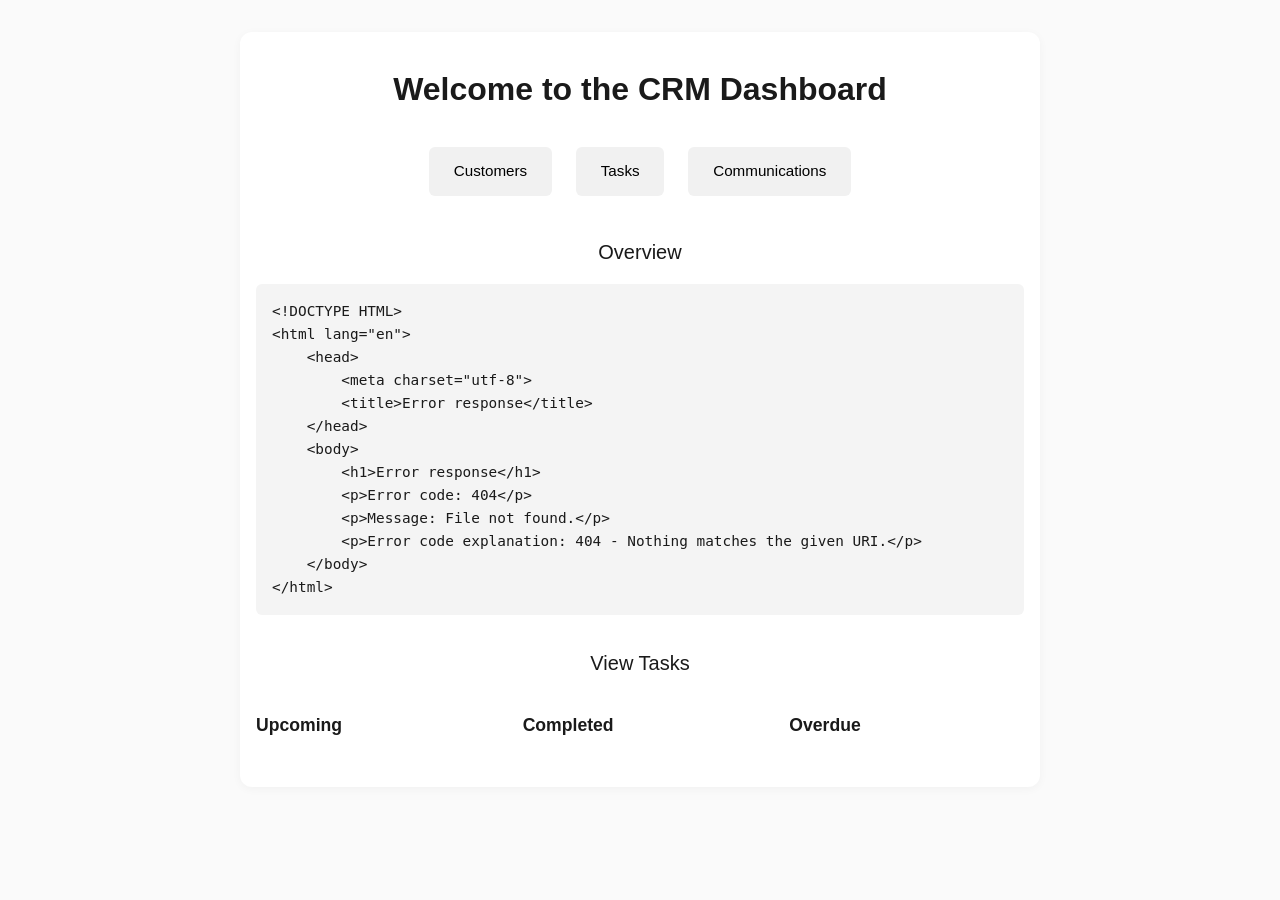
==== target/classes/public/index.HTML @ 6c191093 "first time push project" ====
<!-- index.html -->
<!DOCTYPE html>
<html lang="en">
<head>
  <meta charset="UTF-8" />
  <title>CRM Dashboard</title>
  <link rel="stylesheet" href="CRMInterface.css" />
</head>
<body>
  <div class="container">
    <h1>Welcome to the CRM Dashboard</h1>
    <nav>
      <ul>
        <li><a href="customers.html">Customers</a></li>
        <li><a href="tasks.html">Tasks</a></li>
        <li><a href="communications.html">Communications</a></li>
      </ul>
    </nav>

    <h2>Overview</h2>
    <pre id="overviewReport">Loading report...</pre>

    <h2>View Tasks</h2>
    <div id="taskOverview" class="task-grid">
      <div>
        <h3>Upcoming</h3>
        <ul id="upcomingTasks"></ul>
      </div>
      <div>
        <h3>Completed</h3>
        <ul id="completedTasks"></ul>
      </div>
      <div>
        <h3>Overdue</h3>
        <ul id="overdueTasks"></ul>
      </div>
    </div>
  </div>

  <script>
    async function loadReport() {
      const res = await fetch('/api/report');
      const reportText = await res.text();
      document.getElementById('overviewReport').textContent = reportText;
    }

    async function loadTaskOverview() {
      const res = await fetch('/api/tasks');
      const tasks = await res.json();
      const now = new Date();

      const upcoming = document.getElementById('upcomingTasks');
      const completed = document.getElementById('completedTasks');
      const overdue = document.getElementById('overdueTasks');

      upcoming.innerHTML = '';
      completed.innerHTML = '';
      overdue.innerHTML = '';

      tasks.forEach(t => {
        const due = new Date(t.dueDate);
        const li = document.createElement('li');
        li.textContent = `${t.description} (Due: ${t.dueDate})`;

        if (t.completed) {
          completed.appendChild(li);
        } else if (due < now) {
          overdue.appendChild(li);
        } else {
          upcoming.appendChild(li);
        }
      });
    }

    window.onload = () => {
      loadReport();
      loadTaskOverview();
    };
  </script>
</body>
</html>
---- target/classes/public/CRMInterface.css ----
/* Reset & Base */
* {
  margin: 0;
  padding: 0;
  box-sizing: border-box;
}

body {
  font-family: 'Inter', 'Arial', sans-serif;
  background-color: #fafafa;
  color: #1a1a1a;
  line-height: 1.6;
  padding: 2rem;
}

.container {
  max-width: 800px;
  margin: 0 auto;
  padding: 2rem 1rem;
  background: white;
  border-radius: 12px;
  box-shadow: 0 2px 10px rgba(0, 0, 0, 0.04);
}


/* Headings */
h1 {
  font-size: 2rem;
  font-weight: 600;
  text-align: center;
  margin-bottom: 2rem;
}

h2 {
  font-size: 1.25rem;
  font-weight: 500;
  text-align: center;
  margin: 2rem 0 1rem;
}

/* Navigation */
nav ul {
  display: flex;
  justify-content: center;
  gap: 1.5rem;
  list-style: none;
  padding: 0;
  margin: 1rem 0 2rem;
}

nav ul li a {
  text-decoration: none;
  color: #000000;
  font-weight: 500;
  padding: 0.4rem 0.8rem;
  border-radius: 6px;
}

nav ul li a:hover {
  background-color: #e8f0fe;
}

/* Forms */
input, button, select, textarea {
  font: inherit;
  padding: 0.6rem 1rem;
  margin: 0.4rem 0.2rem;
  border: 1px solid #ddd;
  border-radius: 6px;
  background-color: #fff;
  transition: all 0.2s ease;
}

input:focus, button:focus {
  outline: none;
  border-color: #000000;
  box-shadow: 0 0 0 2px rgba(46, 134, 222, 0.2);
}

button {
  background-color: #000000;
  color: white;
  border: none;
  cursor: pointer;
}

button:hover {
  background-color: #000000;
}

/* Lists & Display */
ul {
  list-style: none;
  padding: 0;
  margin-top: 1rem;
}

ul li {
  padding: 0.75rem;
  background: #f1f1f1;
  border-radius: 6px;
  margin-bottom: 0.5rem;
  font-size: 0.95rem;
  color: #333;
  text-align: left;
}

pre {
  background: #f4f4f4;
  padding: 1rem;
  border-radius: 6px;
  font-size: 0.9rem;
  white-space: pre-wrap;
}

/* Footer (optional) */
footer {
  text-align: center;
  font-size: 0.85rem;
  color: #aaa;
  margin-top: 4rem;
}

.task-grid {
  display: grid;
  grid-template-columns: repeat(3, 1fr);
  gap: 2rem;
  margin-top: 2rem;
}

.task-grid h3 {
  font-size: 1.1rem;
  margin-bottom: 0.5rem;
}

.chat-thread {
  display: flex;
  flex-direction: column;
  gap: 1rem;
  max-height: 60vh;
  overflow-y: auto;
  padding: 1rem;
  background: #f7f7f7;
  border-radius: 10px;
  border: 1px solid #e0e0e0;
}

.chat-bubble {
  max-width: 70%;
  padding: 0.75rem 1rem;
  background: white;
  border-radius: 12px;
  box-shadow: 0 1px 4px rgba(0,0,0,0.05);
  font-size: 0.95rem;
  color: #333;
  align-self: flex-start;
}

.chat-bubble.user {
  background: #d7ebff;
  align-self: flex-end;
}

.chat-bubble .meta {
  font-size: 0.75rem;
  color: #777;
  margin-top: 0.4rem;
}
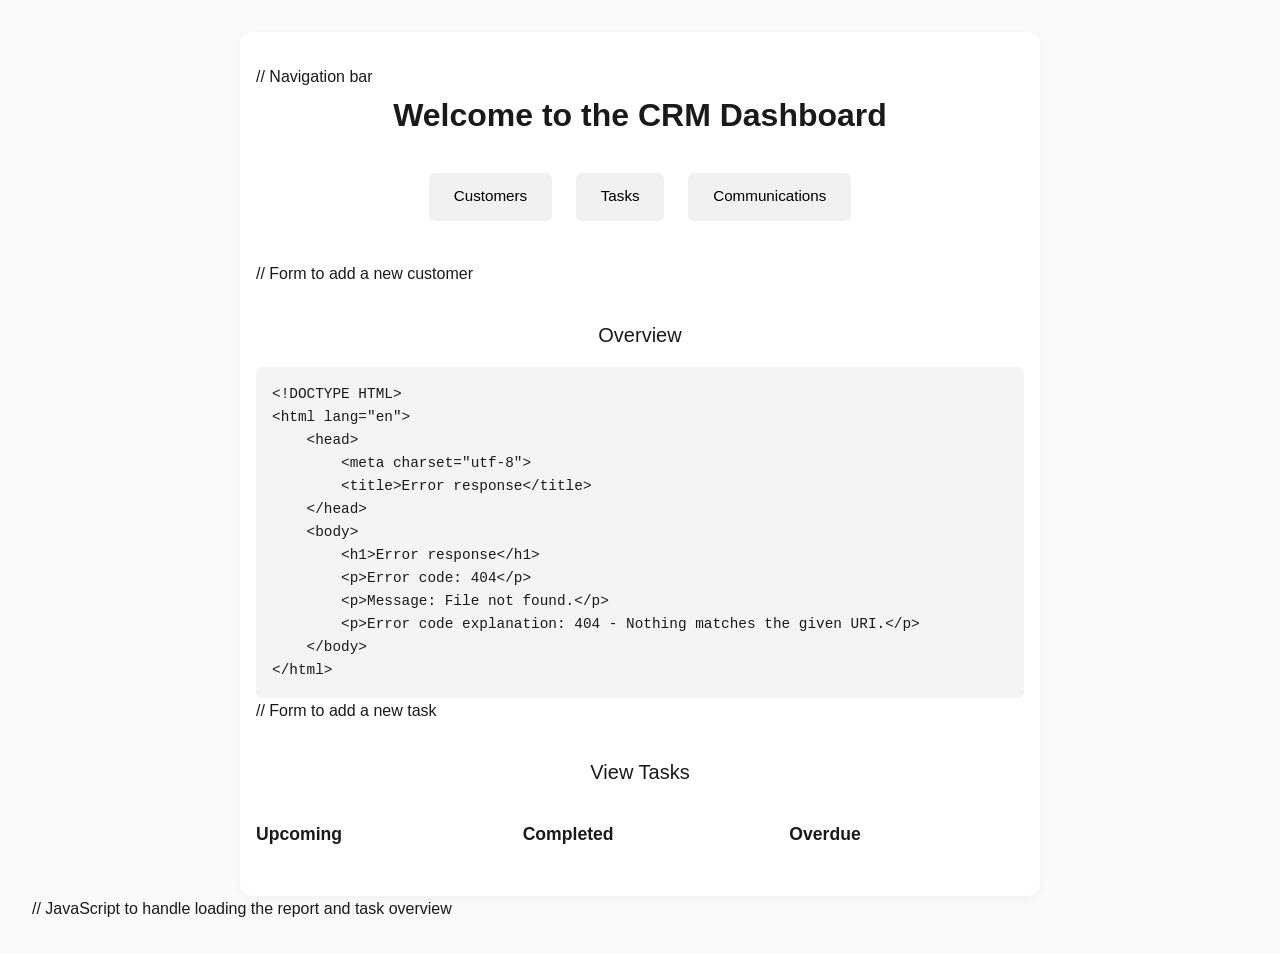
==== commit ce9c9124: "Project with test" ====
--- a/target/classes/public/index.HTML
+++ b/target/classes/public/index.HTML
@@ -8,6 +8,8 @@
 </head>
 <body>
   <div class="container">
+
+    // Navigation bar
     <h1>Welcome to the CRM Dashboard</h1>
     <nav>
       <ul>
@@ -17,9 +19,11 @@
       </ul>
     </nav>
 
+    // Form to add a new customer
     <h2>Overview</h2>
     <pre id="overviewReport">Loading report...</pre>
 
+    // Form to add a new task
     <h2>View Tasks</h2>
     <div id="taskOverview" class="task-grid">
       <div>
@@ -37,14 +41,17 @@
     </div>
   </div>
 
+  // JavaScript to handle loading the report and task overview
   <script>
-    async function loadReport() {
+    async function loadReport() 
+    {
       const res = await fetch('/api/report');
       const reportText = await res.text();
       document.getElementById('overviewReport').textContent = reportText;
     }
 
-    async function loadTaskOverview() {
+    async function loadTaskOverview() 
+    {
       const res = await fetch('/api/tasks');
       const tasks = await res.json();
       const now = new Date();
@@ -62,16 +69,22 @@
         const li = document.createElement('li');
         li.textContent = `${t.description} (Due: ${t.dueDate})`;
 
-        if (t.completed) {
+        if (t.completed) 
+        {
           completed.appendChild(li);
-        } else if (due < now) {
+        } 
+        else if (due < now) 
+        {
           overdue.appendChild(li);
-        } else {
+        } 
+        else 
+        {
           upcoming.appendChild(li);
         }
       });
     }
 
+    // Load the report and task overview when the page loads
     window.onload = () => {
       loadReport();
       loadTaskOverview();
--- a/target/classes/public/CRMInterface.css
+++ b/target/classes/public/CRMInterface.css
@@ -1,11 +1,13 @@
 /* Reset & Base */
-* {
+* 
+{
   margin: 0;
   padding: 0;
   box-sizing: border-box;
 }
 
-body {
+body 
+{
   font-family: 'Inter', 'Arial', sans-serif;
   background-color: #fafafa;
   color: #1a1a1a;
@@ -13,7 +15,8 @@
   padding: 2rem;
 }
 
-.container {
+.container 
+{
   max-width: 800px;
   margin: 0 auto;
   padding: 2rem 1rem;
@@ -22,16 +25,17 @@
   box-shadow: 0 2px 10px rgba(0, 0, 0, 0.04);
 }
 
-
 /* Headings */
-h1 {
+h1 
+{
   font-size: 2rem;
   font-weight: 600;
   text-align: center;
   margin-bottom: 2rem;
 }
 
-h2 {
+h2 
+{
   font-size: 1.25rem;
   font-weight: 500;
   text-align: center;
@@ -39,16 +43,17 @@
 }
 
 /* Navigation */
-nav ul {
+nav ul 
+{
   display: flex;
   justify-content: center;
   gap: 1.5rem;
   list-style: none;
-  padding: 0;
   margin: 1rem 0 2rem;
 }
 
-nav ul li a {
+nav ul li a 
+{
   text-decoration: none;
   color: #000000;
   font-weight: 500;
@@ -56,12 +61,14 @@
   border-radius: 6px;
 }
 
-nav ul li a:hover {
+nav ul li a:hover 
+{
   background-color: #e8f0fe;
 }
 
 /* Forms */
-input, button, select, textarea {
+input, button, select, textarea 
+{
   font: inherit;
   padding: 0.6rem 1rem;
   margin: 0.4rem 0.2rem;
@@ -71,31 +78,36 @@
   transition: all 0.2s ease;
 }
 
-input:focus, button:focus {
+input:focus, button:focus 
+{
   outline: none;
   border-color: #000000;
   box-shadow: 0 0 0 2px rgba(46, 134, 222, 0.2);
 }
 
-button {
+button 
+{
   background-color: #000000;
   color: white;
   border: none;
   cursor: pointer;
 }
 
-button:hover {
-  background-color: #000000;
+button:hover 
+{
+  background-color: #333;
 }
 
 /* Lists & Display */
-ul {
+ul 
+{
   list-style: none;
   padding: 0;
   margin-top: 1rem;
 }
 
-ul li {
+ul li 
+{
   padding: 0.75rem;
   background: #f1f1f1;
   border-radius: 6px;
@@ -105,7 +117,8 @@
   text-align: left;
 }
 
-pre {
+pre 
+{
   background: #f4f4f4;
   padding: 1rem;
   border-radius: 6px;
@@ -113,27 +126,9 @@
   white-space: pre-wrap;
 }
 
-/* Footer (optional) */
-footer {
-  text-align: center;
-  font-size: 0.85rem;
-  color: #aaa;
-  margin-top: 4rem;
-}
-
-.task-grid {
-  display: grid;
-  grid-template-columns: repeat(3, 1fr);
-  gap: 2rem;
-  margin-top: 2rem;
-}
-
-.task-grid h3 {
-  font-size: 1.1rem;
-  margin-bottom: 0.5rem;
-}
-
-.chat-thread {
+/* Communication Section */
+.chat-thread 
+{
   display: flex;
   flex-direction: column;
   gap: 1rem;
@@ -145,8 +140,9 @@
   border: 1px solid #e0e0e0;
 }
 
-.chat-bubble {
-  max-width: 70%;
+.chat-bubble 
+{
+  max-width: 100%;
   padding: 0.75rem 1rem;
   background: white;
   border-radius: 12px;
@@ -156,13 +152,50 @@
   align-self: flex-start;
 }
 
-.chat-bubble.user {
+.chat-bubble.user 
+{
   background: #d7ebff;
   align-self: flex-end;
 }
 
-.chat-bubble .meta {
+.chat-bubble .meta 
+{
   font-size: 0.75rem;
   color: #777;
   margin-top: 0.4rem;
 }
+
+#commList 
+{
+  display: block !important;
+  min-height: 100px;
+  background: #f0f0f0;
+  color: #111;
+  border: 1px dashed #ccc;
+  padding: 1rem;
+}
+
+
+/* Optional grid/task display (not used in current HTML) */
+.task-grid 
+{
+  display: grid;
+  grid-template-columns: repeat(3, 1fr);
+  gap: 2rem;
+  margin-top: 2rem;
+}
+
+.task-grid h3 
+{
+  font-size: 1.1rem;
+  margin-bottom: 0.5rem;
+}
+
+/* Footer */
+footer 
+{
+  text-align: center;
+  font-size: 0.85rem;
+  color: #aaa;
+  margin-top: 4rem;
+}
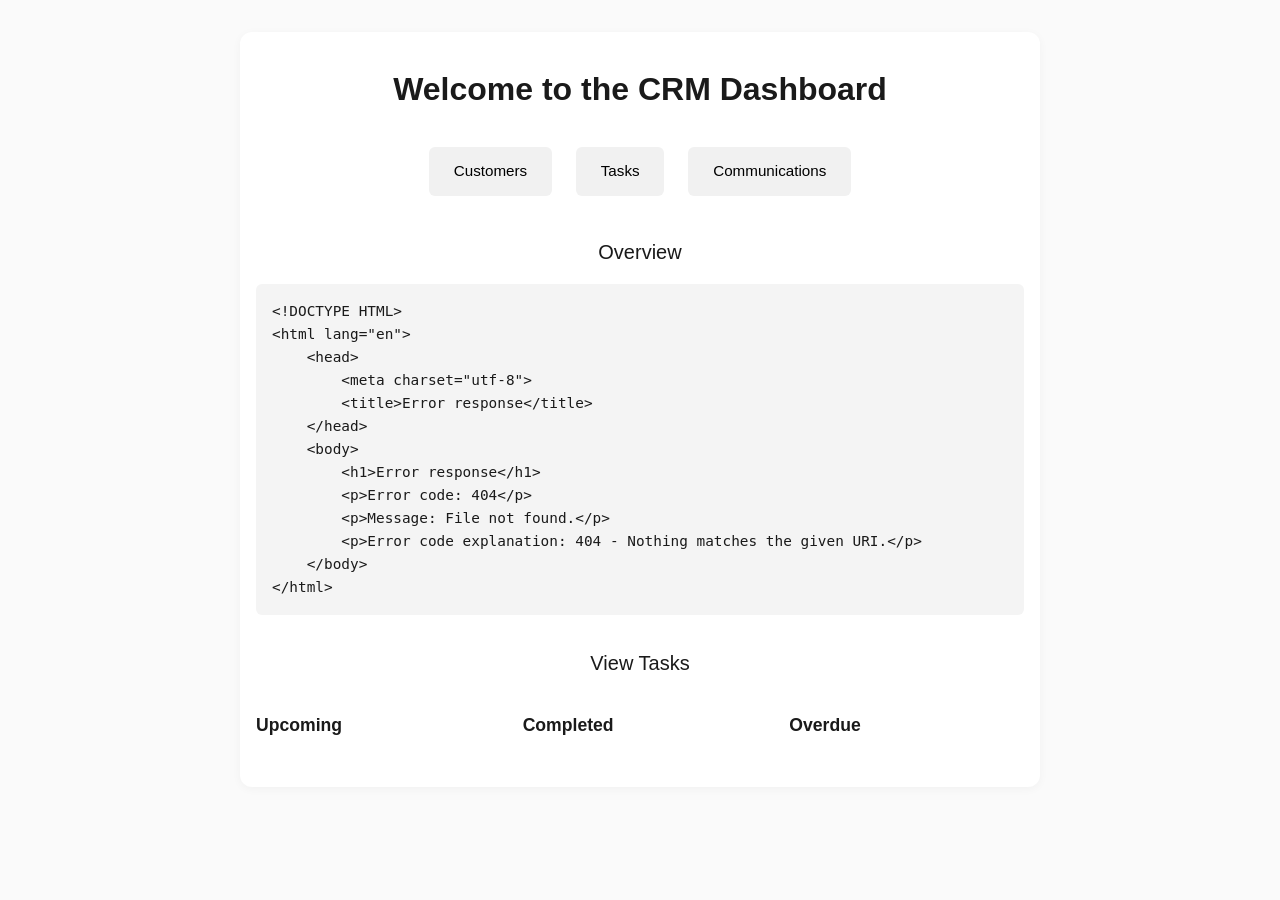
==== commit ee2f396d: "Minor changes" ====
--- a/target/classes/public/index.HTML
+++ b/target/classes/public/index.HTML
@@ -9,7 +9,7 @@
 <body>
   <div class="container">
 
-    // Navigation bar
+    <!-- Navigation bar -->
     <h1>Welcome to the CRM Dashboard</h1>
     <nav>
       <ul>
@@ -19,11 +19,11 @@
       </ul>
     </nav>
 
-    // Form to add a new customer
+    <!-- Overview report -->
     <h2>Overview</h2>
     <pre id="overviewReport">Loading report...</pre>
 
-    // Form to add a new task
+    <!-- Task overview -->
     <h2>View Tasks</h2>
     <div id="taskOverview" class="task-grid">
       <div>
@@ -41,7 +41,7 @@
     </div>
   </div>
 
-  // JavaScript to handle loading the report and task overview
+  <!-- JavaScript to load report and tasks -->
   <script>
     async function loadReport() 
     {
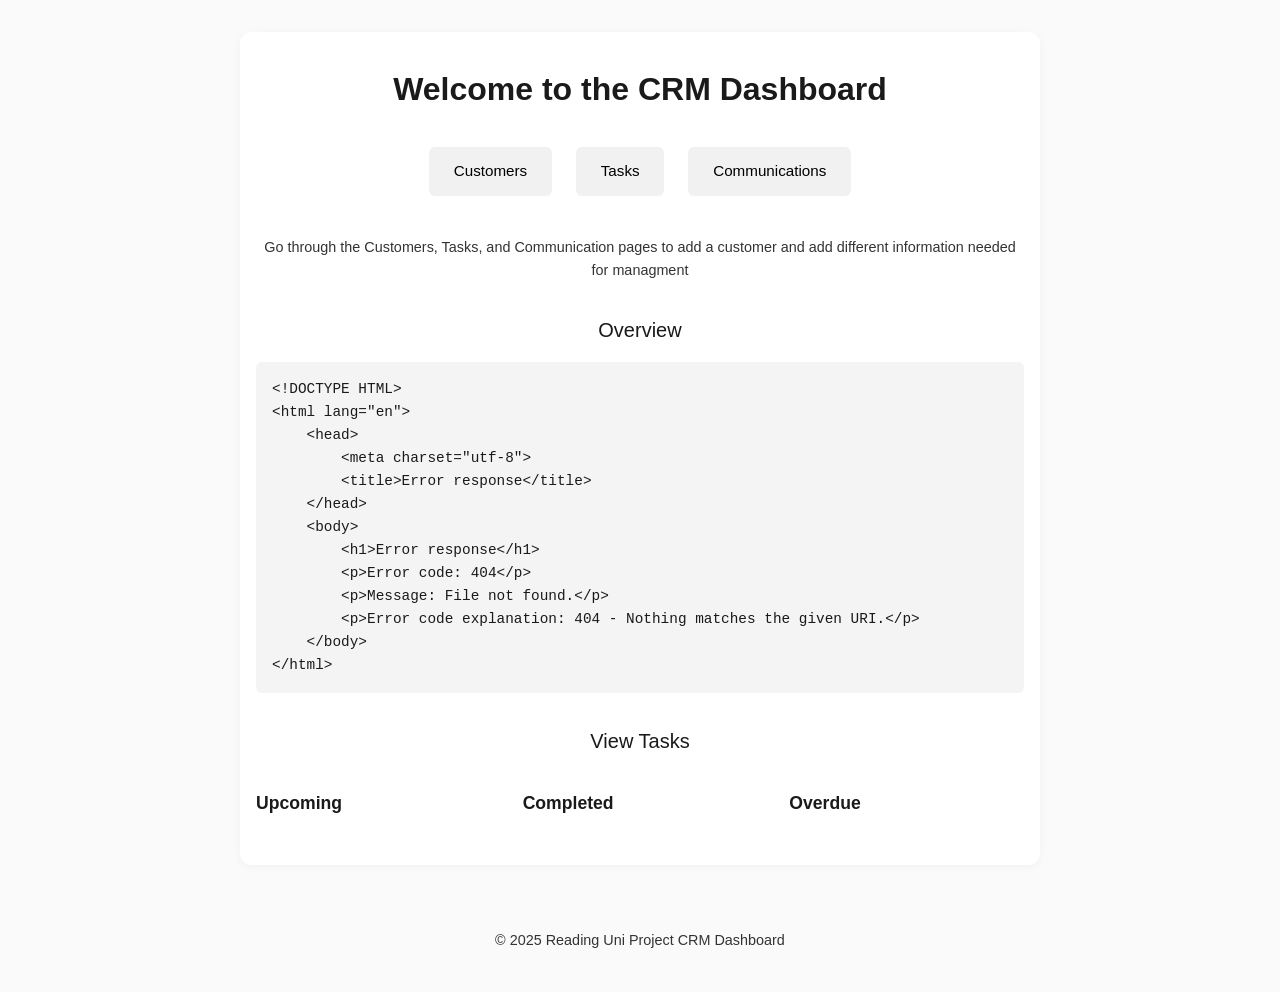
==== commit 48d3b92c: "Final changes" ====
--- a/target/classes/public/index.HTML
+++ b/target/classes/public/index.HTML
@@ -18,6 +18,8 @@
         <li><a href="communications.html">Communications</a></li>
       </ul>
     </nav>
+
+    <p>Go through the Customers, Tasks, and Communication pages to add a customer and add different information needed for managment</p>
 
     <!-- Overview report -->
     <h2>Overview</h2>
@@ -90,5 +92,9 @@
       loadTaskOverview();
     };
   </script>
+
+  <footer>
+    <p>&copy; 2025 Reading Uni Project CRM Dashboard</p>
+  </footer>
 </body>
 </html>
--- a/target/classes/public/CRMInterface.css
+++ b/target/classes/public/CRMInterface.css
@@ -6,6 +6,13 @@
   box-sizing: border-box;
 }
 
+p
+{
+  margin: 0.5rem 0;
+  font-size: .9rem;
+  color: #333;
+  text-align: center;
+}
 body 
 {
   font-family: 'Inter', 'Arial', sans-serif;
